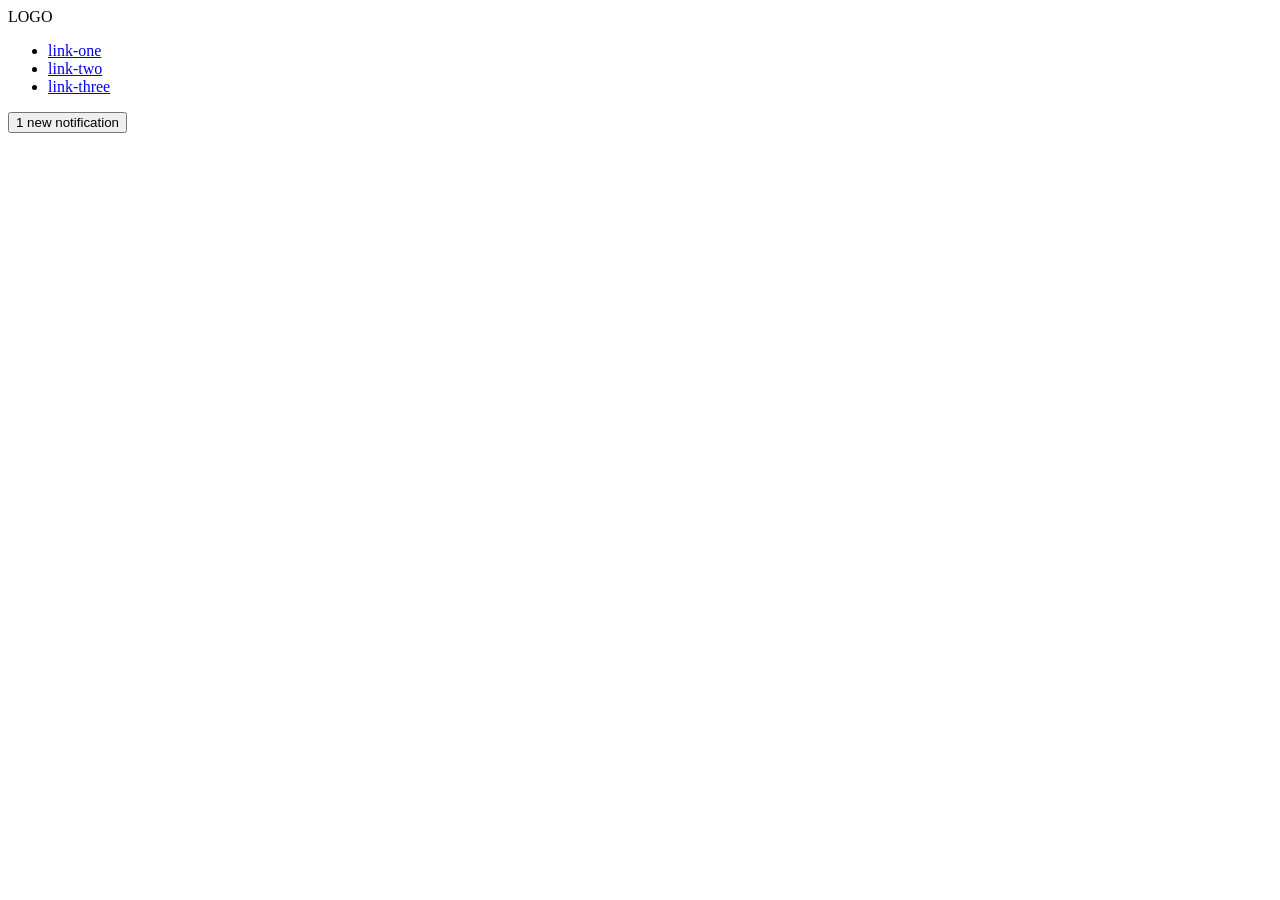
==== foundations/flex/03-flex-header-2/index.html @ c09a5b0a "Add 'left' and 'right' containers in index" ====
<!DOCTYPE html>
<html lang="en">
  <head>
    <meta charset="UTF-8">
    <meta http-equiv="X-UA-Compatible" content="IE=edge">
    <meta name="viewport" content="width=device-width, initial-scale=1.0">
    <title>Flex Header 2</title>
    <link rel="stylesheet" href="style.css">
  </head>

  <body>
    <div class="header">
      <div class="left">
          <div class="logo">
          LOGO
        </div>
        <ul class="links">
          <li><a href="https://google.com">link-one</a></li>
          <li><a href="https://google.com">link-two</a></li>
          <li><a href="https://google.com">link-three</a></li>
        </ul>
      </div>

      <div class="right"></div>
        <button class="notifications">
        1 new notification
        </button>
        <div class="profile-image"></div>
      </div>
  </body>

</html>
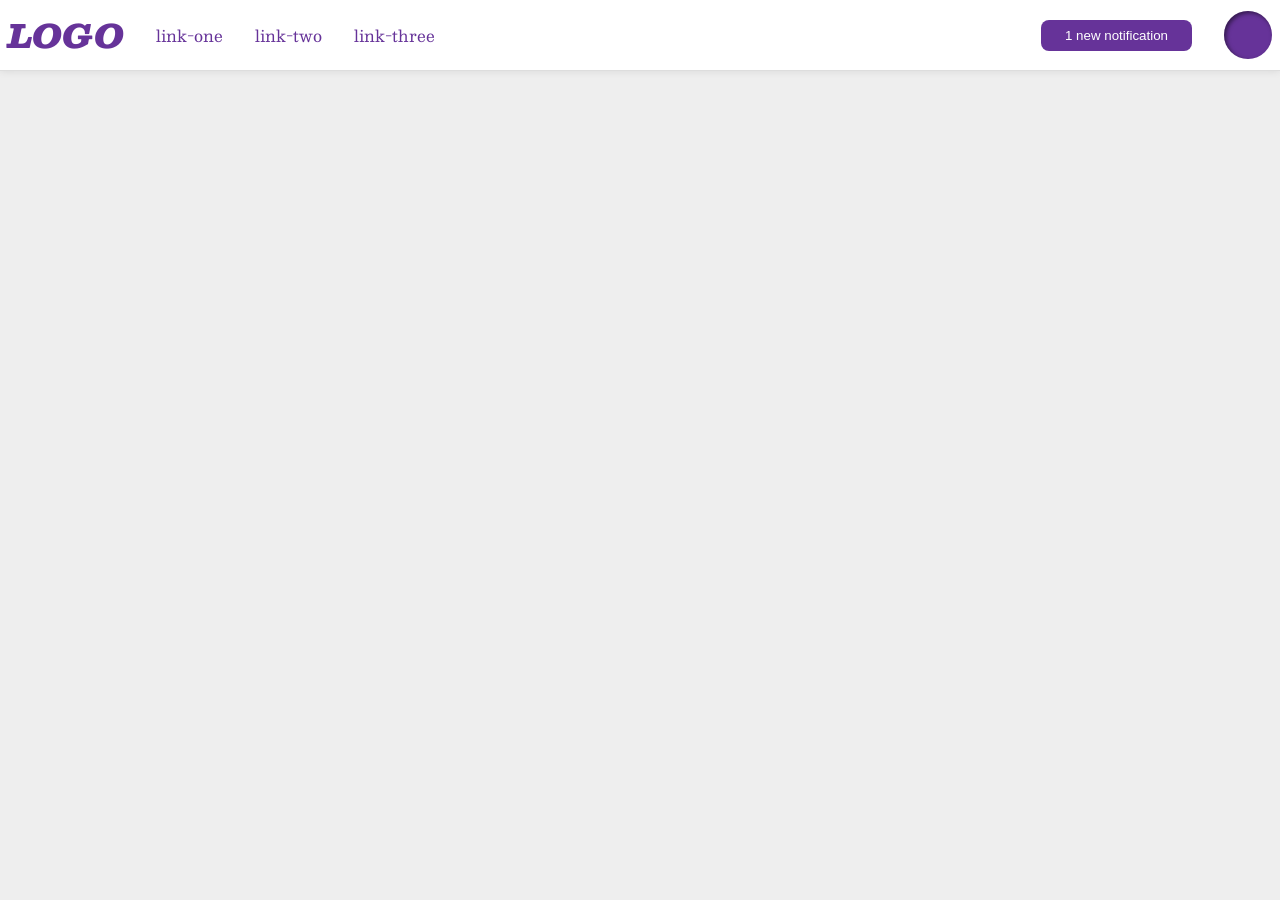
==== commit a81e1880: "Change html and css files" ====
--- a/foundations/flex/03-flex-header-2/index.html
+++ b/foundations/flex/03-flex-header-2/index.html
@@ -21,12 +21,13 @@
         </ul>
       </div>
 
-      <div class="right"></div>
+      <div class="right">
         <button class="notifications">
         1 new notification
         </button>
         <div class="profile-image"></div>
       </div>
+    </div>
   </body>
 
 </html>
--- a/foundations/flex/03-flex-header-2/style.css
+++ b/foundations/flex/03-flex-header-2/style.css
@@ -0,0 +1,71 @@
+/* this is some magical font-importing.  
+you'll learn about it later. */
+@import url('https://fonts.googleapis.com/css2?family=Besley:ital,wght@0,400;1,900&display=swap');
+
+body {
+  margin: 0;
+  background: #eee;
+  font-family: Besley, serif;
+}
+
+.header {
+  background: white;
+  border-bottom: 1px solid #ddd;
+  box-shadow: 0 0 8px rgba(0,0,0,.1);
+  display: flex;
+  justify-content: space-between;
+  padding: 0.5rem;
+  
+}
+
+.profile-image {
+  background: rebeccapurple;
+  box-shadow: inset 2px 2px 4px rgba(0,0,0,.5);
+  border-radius: 50%;
+  width: 48px;
+  height: 48px;
+  flex-shrink: 0;
+}
+
+.logo {
+  color: rebeccapurple;
+  font-size: 32px;
+  font-weight: 900;
+  font-style: italic;
+  flex-shrink: 0;
+}
+
+button {
+  border: none;
+  border-radius: 8px;
+  background: rebeccapurple;
+  color: white;
+  padding: 8px 24px;
+}
+
+a {
+  /* this removes the line under our links */
+  text-decoration: none;
+  color: rebeccapurple;
+}
+
+ul {
+  list-style-type: none;
+  display: flex;
+  margin: 0;
+  padding: 0;
+  gap: 2rem;
+}
+
+
+.left {
+  display: flex;
+  align-items: center;
+  gap: 2rem;
+}
+
+.right {
+  display: flex;
+  gap: 2rem;
+  align-items: center;
+}
